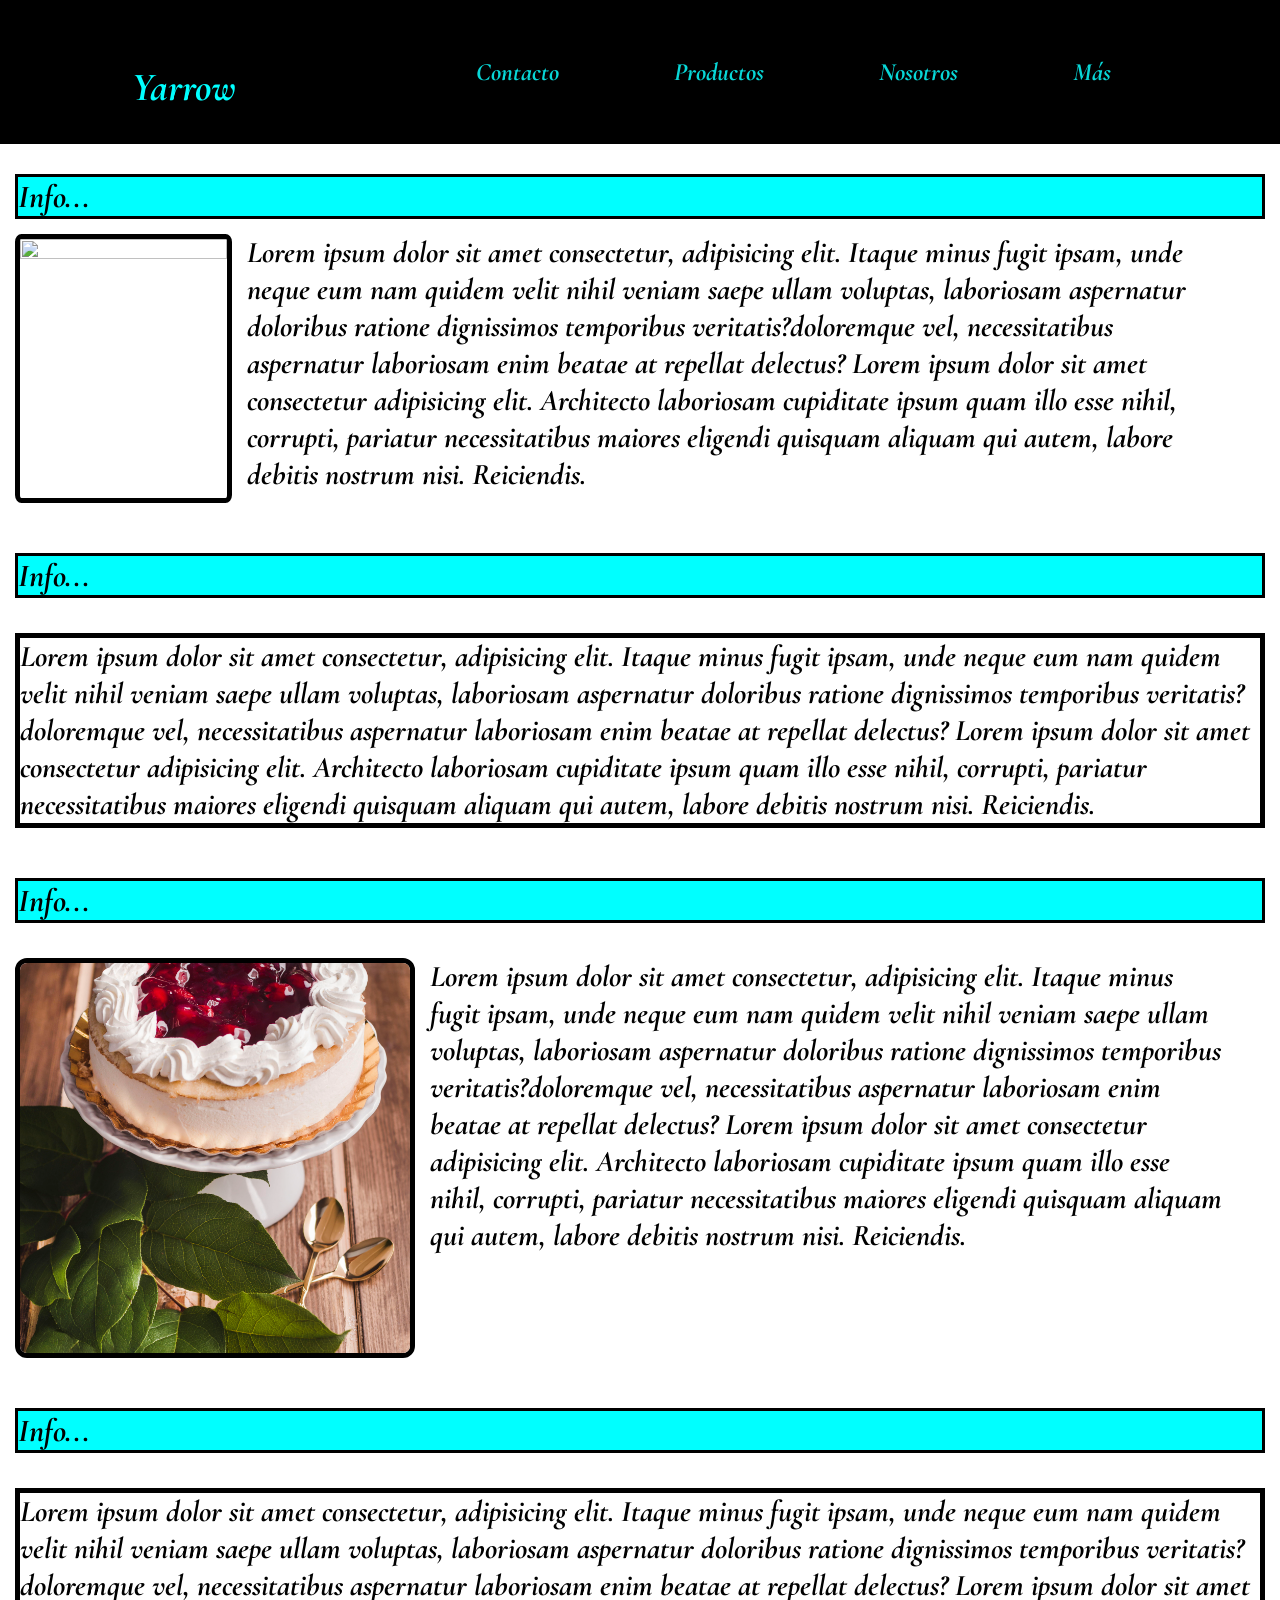
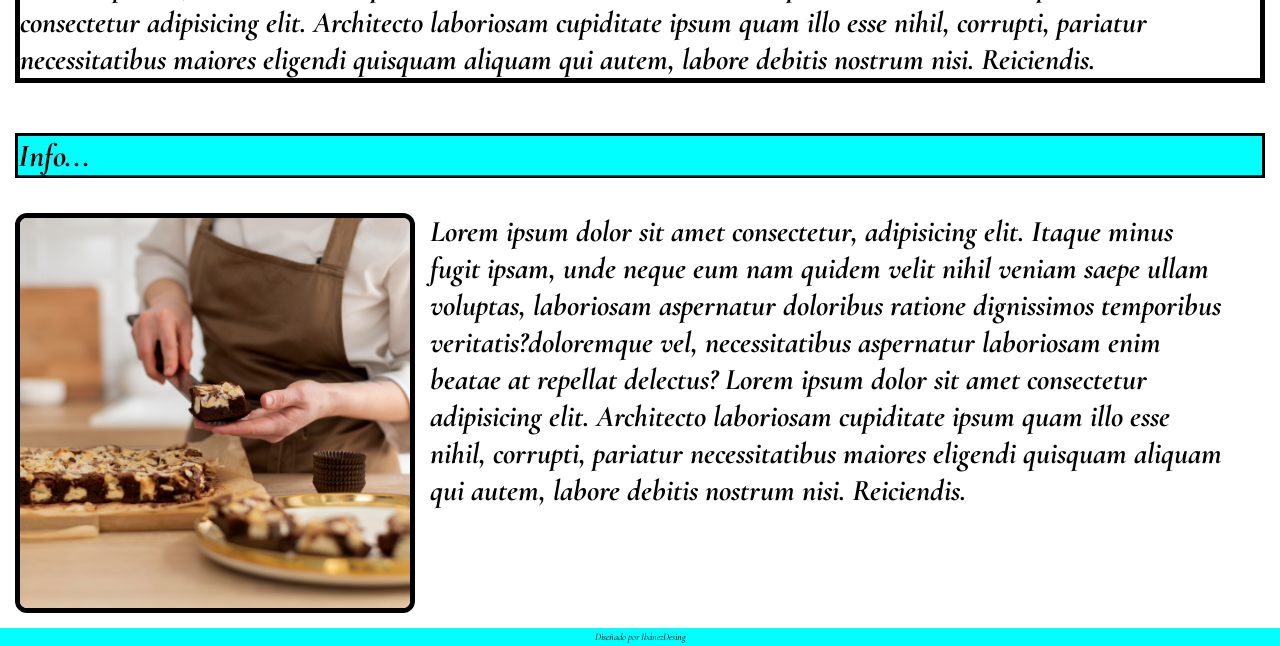
==== index.html @ c367abbc "se agrega una parte del proyecto" ====
<!DOCTYPE html>
<html lang="en">
<head>
    <meta charset="UTF-8">
    <meta name="viewport" content="width=device-width, initial-scale=1.0">
    <title>Document</title>
    <link rel="stylesheet" href="Inicio.css">
</head>
    <header class="contenedor">
           <h1 class="tmenu"> <a href="index.html">Yarrow</a></h1>
            <nav>
                <ul>
                    <strong>
                    <a href="Contacto.html">Contacto</a>
                    <a href="Productos.html">Productos</a>
                    <a href="Nosotros.html">Nosotros</a> 
                    <a href="Mas.html">Más</a>
                    </strong>
                </ul>
            </nav>
    </header>
<body>
    <h1>Info...</h1>
            <div class="contenedor2"">
                <img class="img2"  src="img/imgp.jpg" alt="" width="200px"
                height="250px">
                <p class="p2"> <strong>Lorem ipsum dolor sit amet consectetur, adipisicing elit. Itaque minus fugit ipsam, unde neque eum nam quidem velit nihil veniam saepe ullam  voluptas, laboriosam aspernatur doloribus ratione dignissimos temporibus  veritatis?doloremque vel, necessitatibus aspernatur laboriosam enim beatae  at repellat delectus? Lorem ipsum dolor sit amet consectetur adipisicing elit.  Architecto laboriosam cupiditate ipsum quam illo esse nihil, corrupti, pariatur  necessitatibus maiores eligendi quisquam aliquam qui autem, labore debitis  nostrum nisi. Reiciendis.</strong></p>
            </div>

            <br>

                <h1>Info...</h1>
            <br>

            <div>
                <p class="p3">
                <strong>Lorem ipsum dolor sit amet consectetur, adipisicing elit. Itaque minus fugit ipsam, unde neque eum nam quidem velit nihil veniam saepe ullam  voluptas, laboriosam aspernatur doloribus ratione dignissimos temporibus  veritatis?doloremque vel, necessitatibus aspernatur laboriosam enim beatae  at repellat delectus? Lorem ipsum dolor sit amet consectetur adipisicing elit.  Architecto laboriosam cupiditate ipsum quam illo esse nihil, corrupti, pariatur  necessitatibus maiores eligendi quisquam aliquam qui autem, labore debitis  nostrum nisi. Reiciendis.</strong>
                </p>
            </div>

            <br>

                <h1>Info...</h1>

            <br>
            <div class="contenedor4">
                <img class="img4" src="img/Torta.jpg" alt="">
                <p class="p4">
                <strong>Lorem ipsum dolor sit amet consectetur, adipisicing elit. Itaque minus fugit ipsam, unde neque eum nam quidem velit nihil veniam saepe ullam  voluptas, laboriosam aspernatur doloribus ratione dignissimos temporibus  veritatis?doloremque vel, necessitatibus aspernatur laboriosam enim beatae  at repellat delectus? Lorem ipsum dolor sit amet consectetur adipisicing elit.  Architecto laboriosam cupiditate ipsum quam illo esse nihil, corrupti, pariatur  necessitatibus maiores eligendi quisquam aliquam qui autem, labore debitis  nostrum nisi. Reiciendis.</strong>
                </p>
            </div>

            <br>

                <h1>Info...</h1>

            <br>

            <div>
                <p class="p5">
                <strong>Lorem ipsum dolor sit amet consectetur, adipisicing elit. Itaque minus fugit ipsam, unde neque eum nam quidem velit nihil veniam saepe ullam  voluptas, laboriosam aspernatur doloribus ratione dignissimos temporibus  veritatis?doloremque vel, necessitatibus aspernatur laboriosam enim beatae  at repellat delectus? Lorem ipsum dolor sit amet consectetur adipisicing elit.  Architecto laboriosam cupiditate ipsum quam illo esse nihil, corrupti, pariatur  necessitatibus maiores eligendi quisquam aliquam qui autem, labore debitis  nostrum nisi. Reiciendis.</strong>
                </p>
            </div>

            <br>

                <h1>Info...</h1>
            
            <br>
            
                <div class="contenedor6">
                <img class="img6" src="img/pastelera.jpg" alt="">
                <p class="p6">
                <strong>Lorem ipsum dolor sit amet consectetur, adipisicing elit. Itaque minus fugit ipsam, unde neque eum nam quidem velit nihil veniam saepe ullam  voluptas, laboriosam aspernatur doloribus ratione dignissimos temporibus  veritatis?doloremque vel, necessitatibus aspernatur laboriosam enim beatae  at repellat delectus? Lorem ipsum dolor sit amet consectetur adipisicing elit.  Architecto laboriosam cupiditate ipsum quam illo esse nihil, corrupti, pariatur  necessitatibus maiores eligendi quisquam aliquam qui autem, labore debitis  nostrum nisi. Reiciendis.</strong>
                </p>
            </div>


     <footer id="footer">
        <p>Diseñado por IbánezDesing</p>
     </footer>

</body>
</html>
---- Inicio.css ----
@font-face {
    src: url("font/CormorantGaramond-Italic-VariableFont_wght.ttf");
    font-family: cormorant;
}

*{
    padding: 0;
    margin: 0;
    box-sizing: border-box;
    font-family:  cormorant;
}

body{
    background-color: rgb(255, 255, 255);
    box-sizing: border-box;
    overflow-y: auto;
}

.contenedor{
    background: black;
    display: flex;
    justify-content: space-around;
    align-items: center;
    padding: 30px;
    font-size: 20px;
}

.tmenu a{
    color: aqua;
    text-decoration: none;

}

nav a{
    text-decoration: none;
    color:  rgb(8, 215, 215);
    font-size: 25px;
    margin: 20px;
    padding: 35px;
}

nav a:hover{
    color: black;
    background: rgb(8, 215, 215);
    border-radius: 10%;
}

.tmenu{
    font-size: 40px;
    width: auto;
    background: black;
    color:  rgb(8, 215, 215);
    font-family: cormorant;
}

@media (max-width: 430px) {
    .contenedor {
        flex-direction: column;
        align-items: center;
        text-align: center;
    }

    nav {
        flex-direction: column;
        gap: 5px;
        align-items: center;
    }
}
/*--------------------------------*/

h1{
    display: flex;
    background: aqua;
    text-align: left;
    margin-top: 30px;
    margin-left: 15px;
    margin-right: 15px;
    border: black 3px solid;
}

.contenedor2{
    margin-right: 15px;
    margin-left: 15px;
    margin-top: 15px;
    display: flex;
}

.p2{
    display: flex;
    font-size: 30px;
    margin-left: 15px;
    padding-right: 3%;
}

.img2{
    border: black 5px solid;
    border-radius: 3%;
    width: 100%;
    max-width: 400px;
    height: auto;
    image-rendering: auto;
}


@media (max-width: 430px){
    .contenedor2{
        flex-direction: column;
        align-items: center;
        text-align: center;
    }

    .contenedor2 .p2{
        flex: auto;
        margin-top: 15px;
        margin-left: 0;
        margin-top: 10px;
        margin-right: 15px;
    }
}
  
/*-----------------------------*/

.p3{
    border: 5px black solid;
    display: flex;
    font-size: 30px;
    margin-top: 15px;
    margin-left: 15px;
    margin-right: 15px;
}

/*-----------------------------*/

.contenedor4{
    margin-right: 15px;
    margin-left: 15px;
    margin-top: 15px;
    display: flex;
}

.p4{
    display: flex;
    font-size: 30px;
    margin-left: 15px;
    padding-right: 3%;
}


.img4{
    border: black 5px solid;
    border-radius: 3%;
    width: 100%;
    max-width: 400px;
    height: auto;
    image-rendering: a;
}

@media (max-width: 430px){
    .contenedor4{
        flex-direction: column;
        align-items: center;
        text-align: center;
    }

    .contenedor4 .p4{
        margin-left: 0;
        margin-top: 10px;
    }
}

/*------------------------------*/

.p5{
    border: 5px black solid;
    display: flex;
    font-size: 30px;
    margin-top: 15px;
    margin-left: 15px;
    margin-right: 15px;
}

/*------------------------------*/
.contenedor6{
    margin-right: 15px;
    margin-left: 15px;
    margin-top: 15px;
    display: flex;
}

.p6{
    display: flex;
    font-size: 30px;
    margin-left: 15px;
    padding-right: 3%;
}

.img6{
    border: black 5px solid;
    border-radius: 3%;
    width: 100%;
    max-width: 400px;
    height: auto;
    image-rendering: auto;
}

@media (max-width: 430px){
    .contenedor6{
        flex-direction: column;
        align-items: center;
        text-align: center;
    }

    .contenedor6 .p6{
        margin-left: 0;
        margin-top: 10px;
    }
}

/*------------------------------*/

#footer{
    position:relative;
    bottom: 0;
    width: 100%;
    background: aqua;
    color: black;
    text-align: center;
    font-size: 10px;
    padding: 3px;
    margin-top: 15px;
}
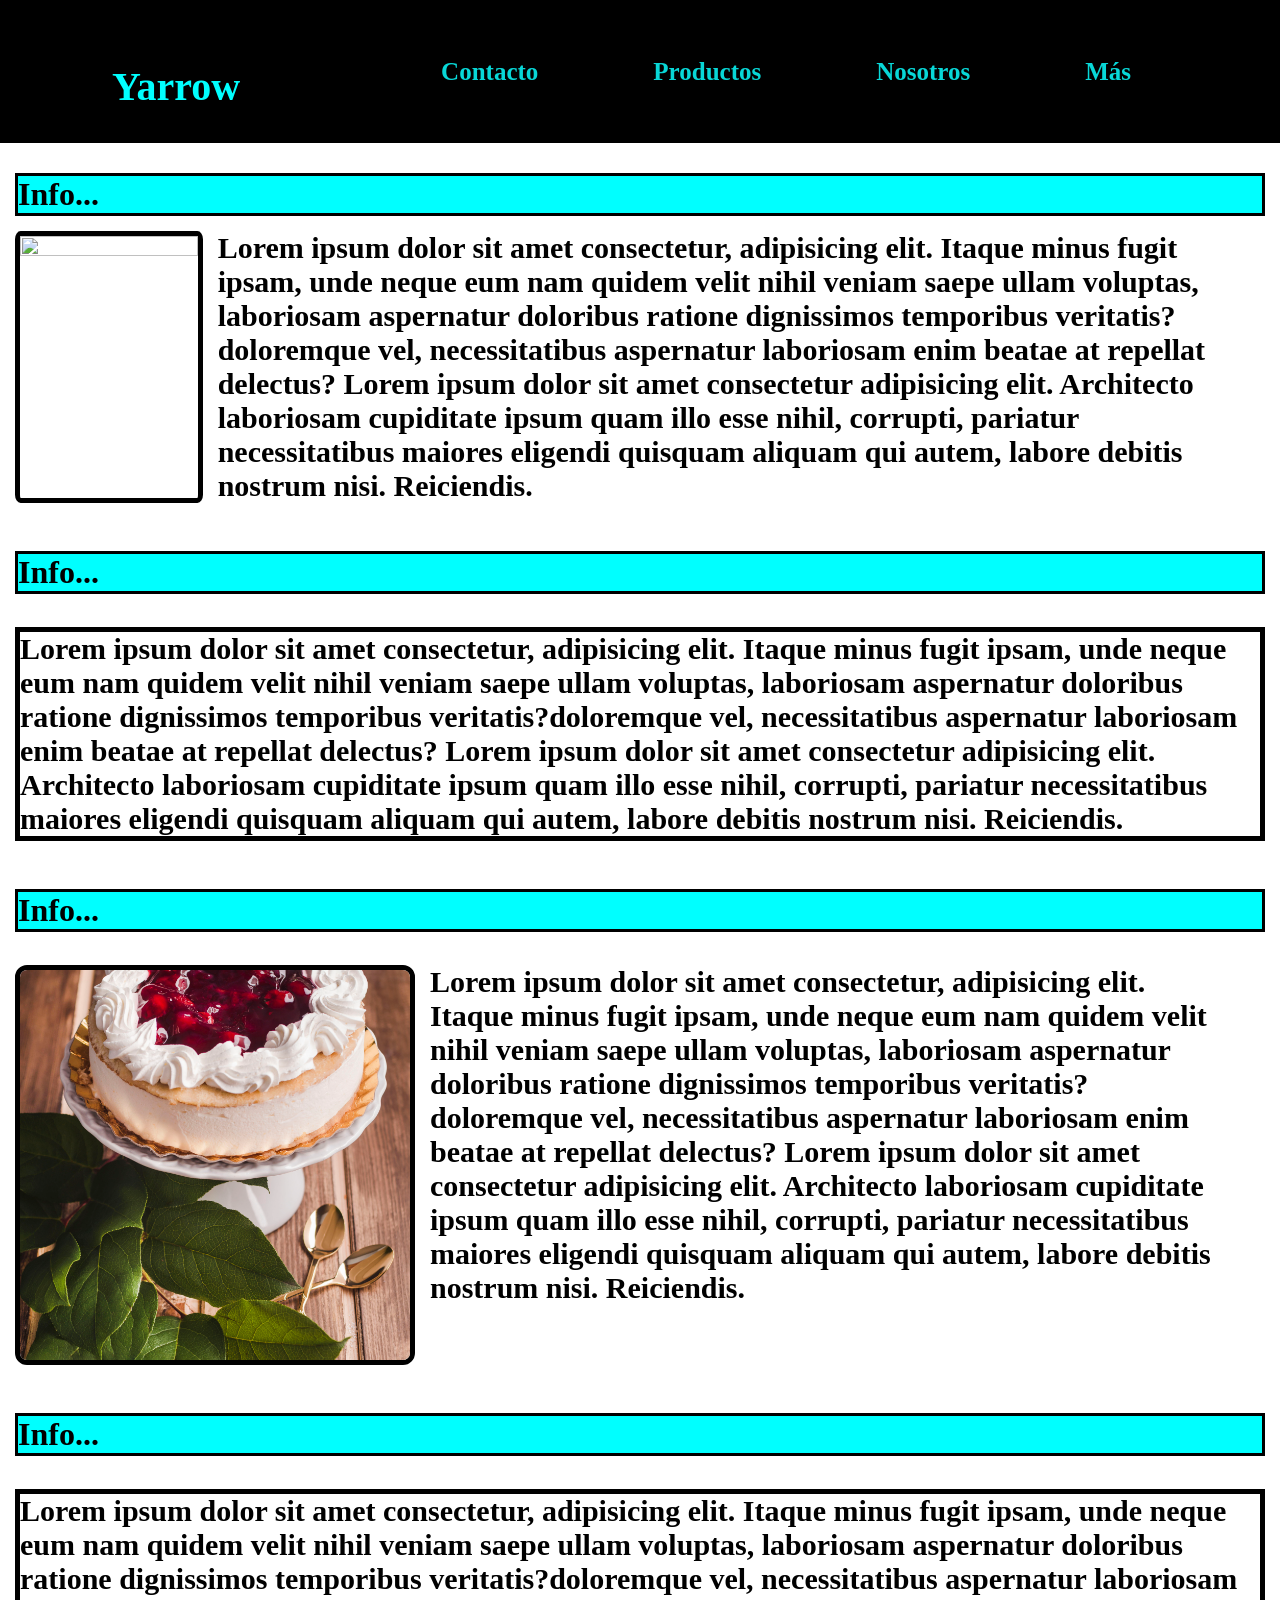
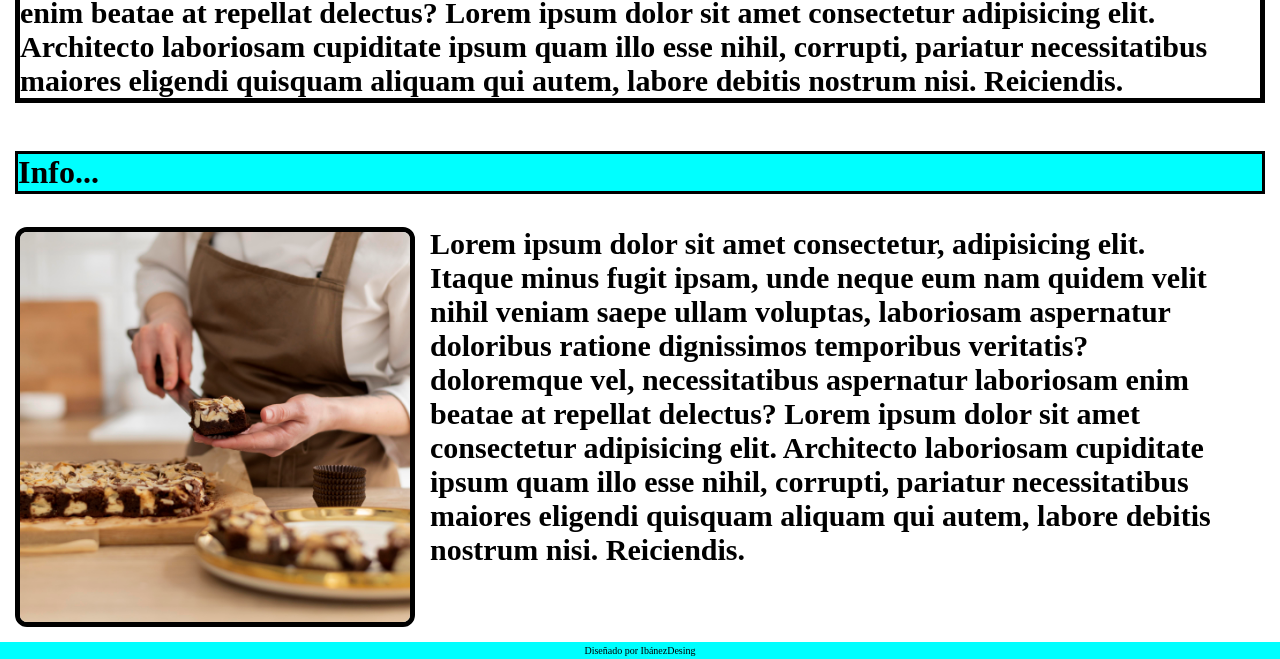
==== commit 2e93cec1: "se agrega parte 2  del proyecto" ====
--- a/index.html
+++ b/index.html
@@ -4,7 +4,8 @@
     <meta charset="UTF-8">
     <meta name="viewport" content="width=device-width, initial-scale=1.0">
     <title>Document</title>
-    <link rel="stylesheet" href="Inicio.css">
+    <link rel="stylesheet" href="css/Inicio.css">
+<div>
 </head>
     <header class="contenedor">
            <h1 class="tmenu"> <a href="index.html">Yarrow</a></h1>
@@ -19,6 +20,7 @@
                 </ul>
             </nav>
     </header>
+</div>
 <body>
     <h1>Info...</h1>
             <div class="contenedor2"">
--- a/css/Inicio.css
+++ b/css/Inicio.css
@@ -0,0 +1,235 @@
+
+@font-face {
+    src: url("font/CormorantGaramond-Italic-VariableFont_wght.ttf");
+    font-family: cormorant;
+}
+
+*{
+    padding: 0;
+    margin: 0;
+    box-sizing: border-box;
+    font-family:  cormorant;
+}
+
+body{
+    background-color: rgb(255, 255, 255);
+    box-sizing: border-box;
+    overflow-y: auto;
+}
+
+.contenedor{
+    background: black;
+    display: flex;
+    justify-content: space-around;
+    align-items: center;
+    padding: 30px;
+    font-size: 20px;
+}
+
+.tmenu a{
+    color: aqua;
+    text-decoration: none;
+
+}
+
+nav a{
+    text-decoration: none;
+    color:  rgb(8, 215, 215);
+    font-size: 25px;
+    margin: 20px;
+    padding: 35px;
+}
+
+nav a:hover{
+    color: black;
+    background: rgb(8, 215, 215);
+    border-radius: 10%;
+}
+
+.tmenu{
+    font-size: 40px;
+    width: auto;
+    background: black;
+    color:  rgb(8, 215, 215);
+    font-family: cormorant;
+}
+
+@media (max-width: 430px) {
+    .contenedor {
+        flex-direction: column;
+        align-items: center;
+        text-align: center;
+    }
+
+    nav {
+        flex-direction: column;
+        gap: 5px;
+        align-items: center;
+    }
+}
+/*--------------------------------*/
+
+h1{
+    display: flex;
+    background: aqua;
+    text-align: left;
+    margin-top: 30px;
+    margin-left: 15px;
+    margin-right: 15px;
+    border: black 3px solid;
+}
+
+.contenedor2{
+    margin-right: 15px;
+    margin-left: 15px;
+    margin-top: 15px;
+    display: flex;
+}
+
+.p2{
+    display: flex;
+    font-size: 30px;
+    margin-left: 15px;
+    padding-right: 3%;
+}
+
+.img2{
+    border: black 5px solid;
+    border-radius: 3%;
+    width: 100%;
+    max-width: 400px;
+    height: auto;
+    image-rendering: auto;
+}
+
+
+@media (max-width: 430px){
+    .contenedor2{
+        flex-direction: column;
+        align-items: center;
+        text-align: center;
+    }
+
+    .contenedor2 .p2{
+        flex: auto;
+        margin-top: 15px;
+        margin-left: 0;
+        margin-top: 10px;
+        margin-right: 15px;
+    }
+}
+  
+/*-----------------------------*/
+
+.p3{
+    border: 5px black solid;
+    display: flex;
+    font-size: 30px;
+    margin-top: 15px;
+    margin-left: 15px;
+    margin-right: 15px;
+}
+
+/*-----------------------------*/
+
+.contenedor4{
+    margin-right: 15px;
+    margin-left: 15px;
+    margin-top: 15px;
+    display: flex;
+}
+
+.p4{
+    display: flex;
+    font-size: 30px;
+    margin-left: 15px;
+    padding-right: 3%;
+}
+
+
+.img4{
+    border: black 5px solid;
+    border-radius: 3%;
+    width: 100%;
+    max-width: 400px;
+    height: auto;
+    image-rendering: a;
+}
+
+@media (max-width: 430px){
+    .contenedor4{
+        flex-direction: column;
+        align-items: center;
+        text-align: center;
+    }
+
+    .contenedor4 .p4{
+        margin-left: 0;
+        margin-top: 10px;
+    }
+}
+
+/*------------------------------*/
+
+.p5{
+    border: 5px black solid;
+    display: flex;
+    font-size: 30px;
+    margin-top: 15px;
+    margin-left: 15px;
+    margin-right: 15px;
+}
+
+/*------------------------------*/
+.contenedor6{
+    margin-right: 15px;
+    margin-left: 15px;
+    margin-top: 15px;
+    display: flex;
+}
+
+.p6{
+    display: flex;
+    font-size: 30px;
+    margin-left: 15px;
+    padding-right: 3%;
+}
+
+.img6{
+    border: black 5px solid;
+    border-radius: 3%;
+    width: 100%;
+    max-width: 400px;
+    height: auto;
+    image-rendering: auto;
+}
+
+@media (max-width: 430px){
+    .contenedor6{
+        flex-direction: column;
+        align-items: center;
+        text-align: center;
+    }
+
+    .contenedor6 .p6{
+        margin-left: 0;
+        margin-top: 10px;
+    }
+}
+
+/*------------------------------*/
+
+#footer{
+    position:relative;
+    bottom: 0;
+    width: 100%;
+    background: aqua;
+    color: black;
+    text-align: center;
+    font-size: 10px;
+    padding: 3px;
+    margin-top: 15px;
+}
+
+
+
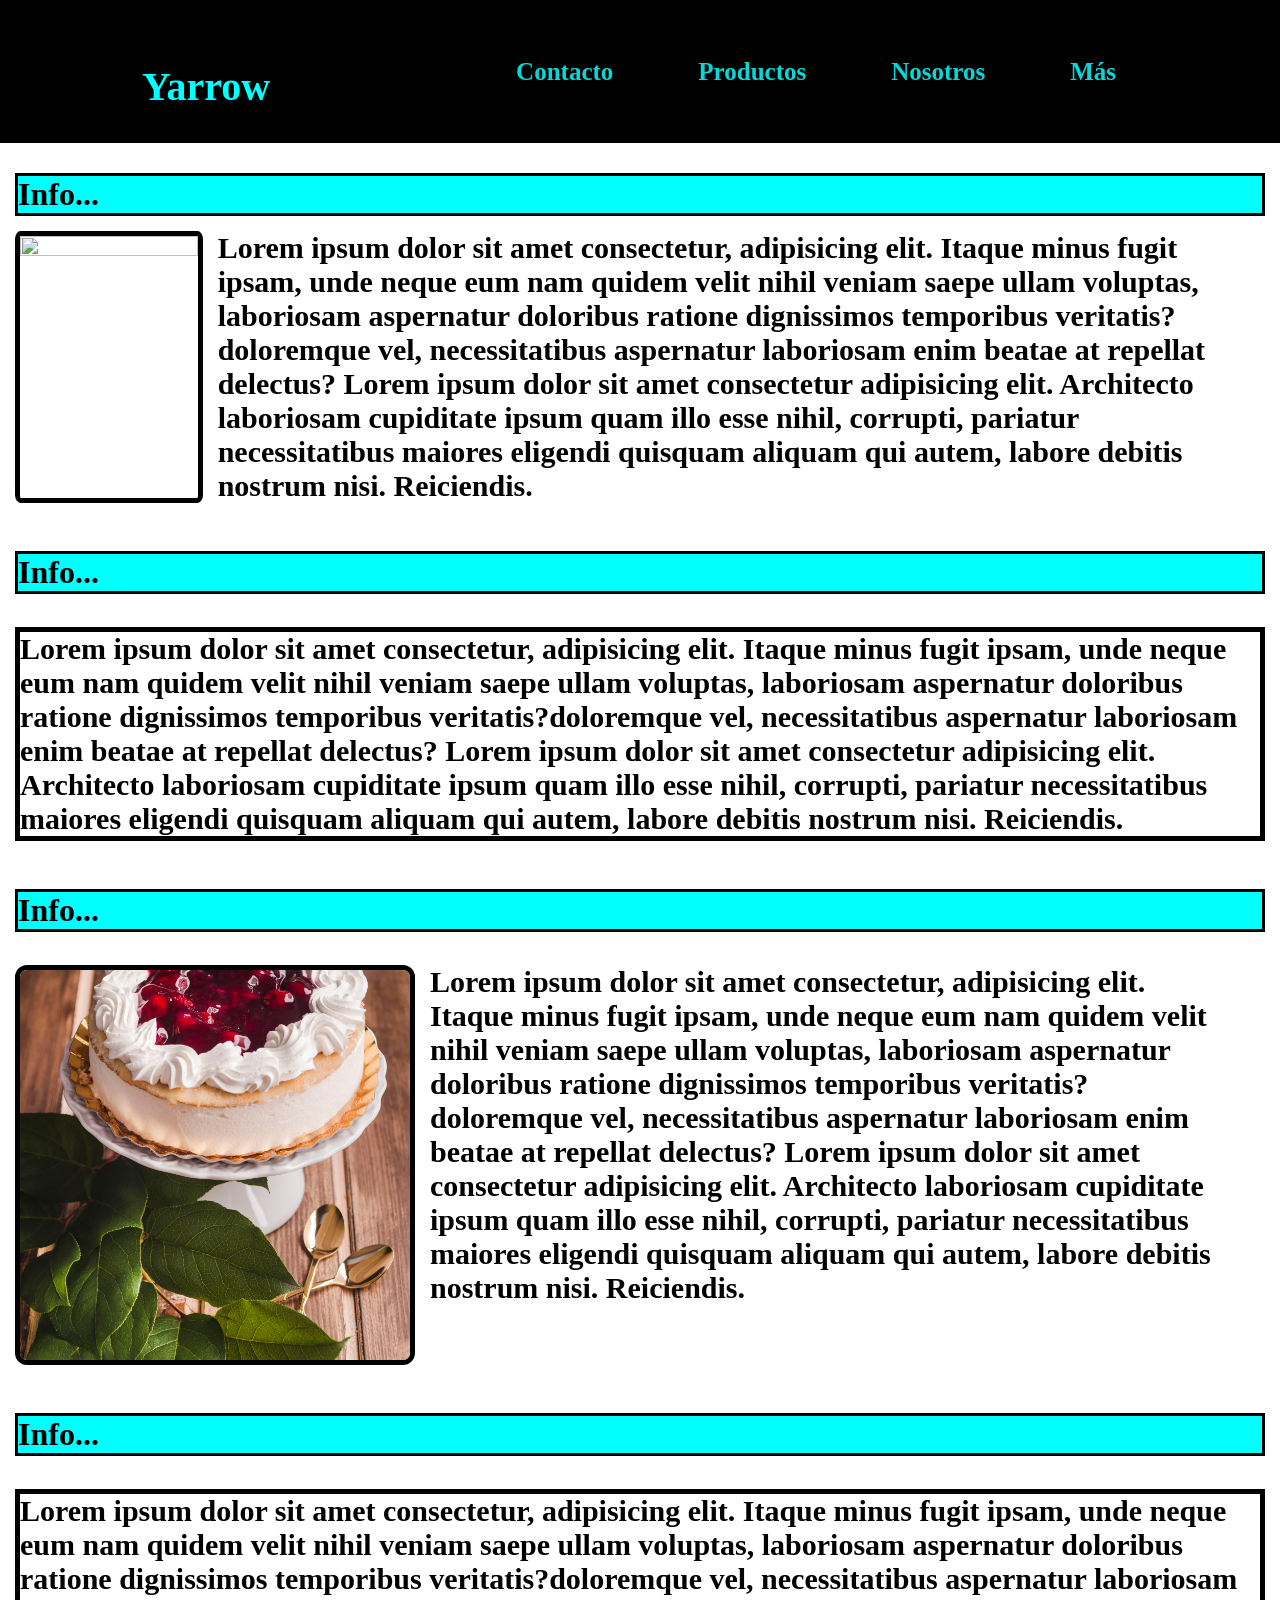
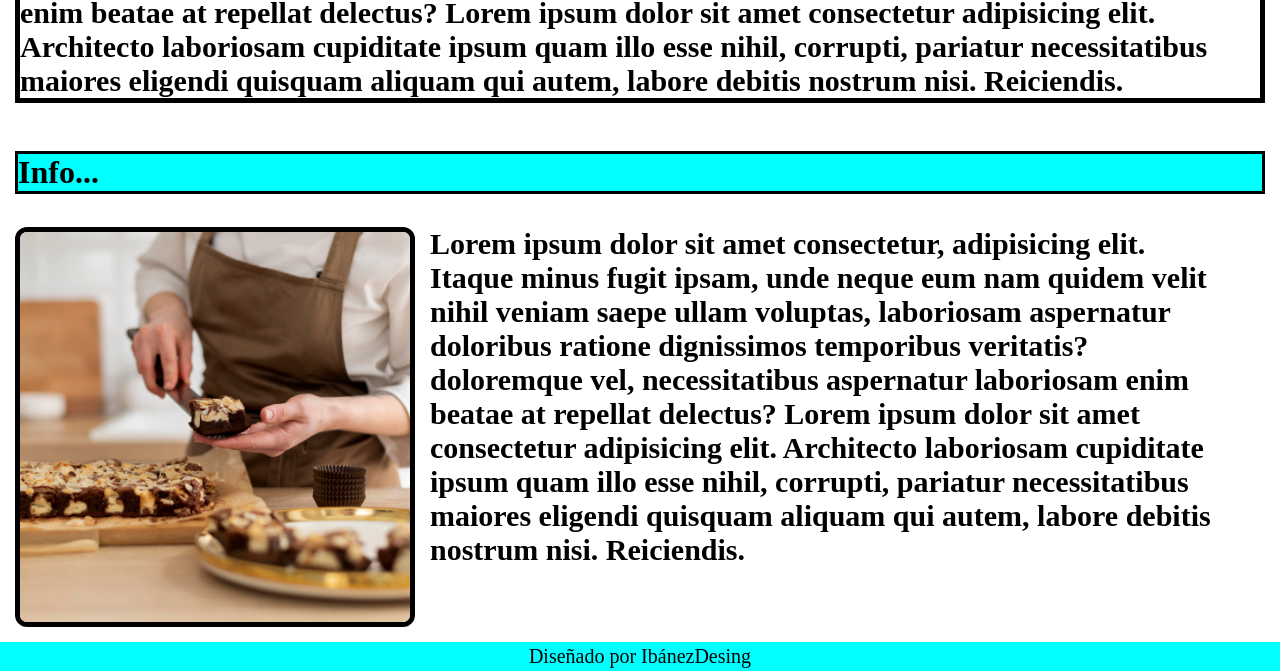
==== commit bbd2b527: "se agrega el 3cer acto del proyecto" ====
--- a/index.html
+++ b/index.html
@@ -20,7 +20,6 @@
                 </ul>
             </nav>
     </header>
-</div>
 <body>
     <h1>Info...</h1>
             <div class="contenedor2"">
--- a/css/Inicio.css
+++ b/css/Inicio.css
@@ -37,7 +37,7 @@
     color:  rgb(8, 215, 215);
     font-size: 25px;
     margin: 20px;
-    padding: 35px;
+    padding: 20px;
 }
 
 nav a:hover{
@@ -220,16 +220,15 @@
 /*------------------------------*/
 
 #footer{
-    position:relative;
-    bottom: 0;
+    position: relative;
     width: 100%;
     background: aqua;
     color: black;
     text-align: center;
-    font-size: 10px;
+    font-size: 20px;
     padding: 3px;
-    margin-top: 15px;
-}
-
-
-
+   margin-top: 15px;
+}
+
+
+
